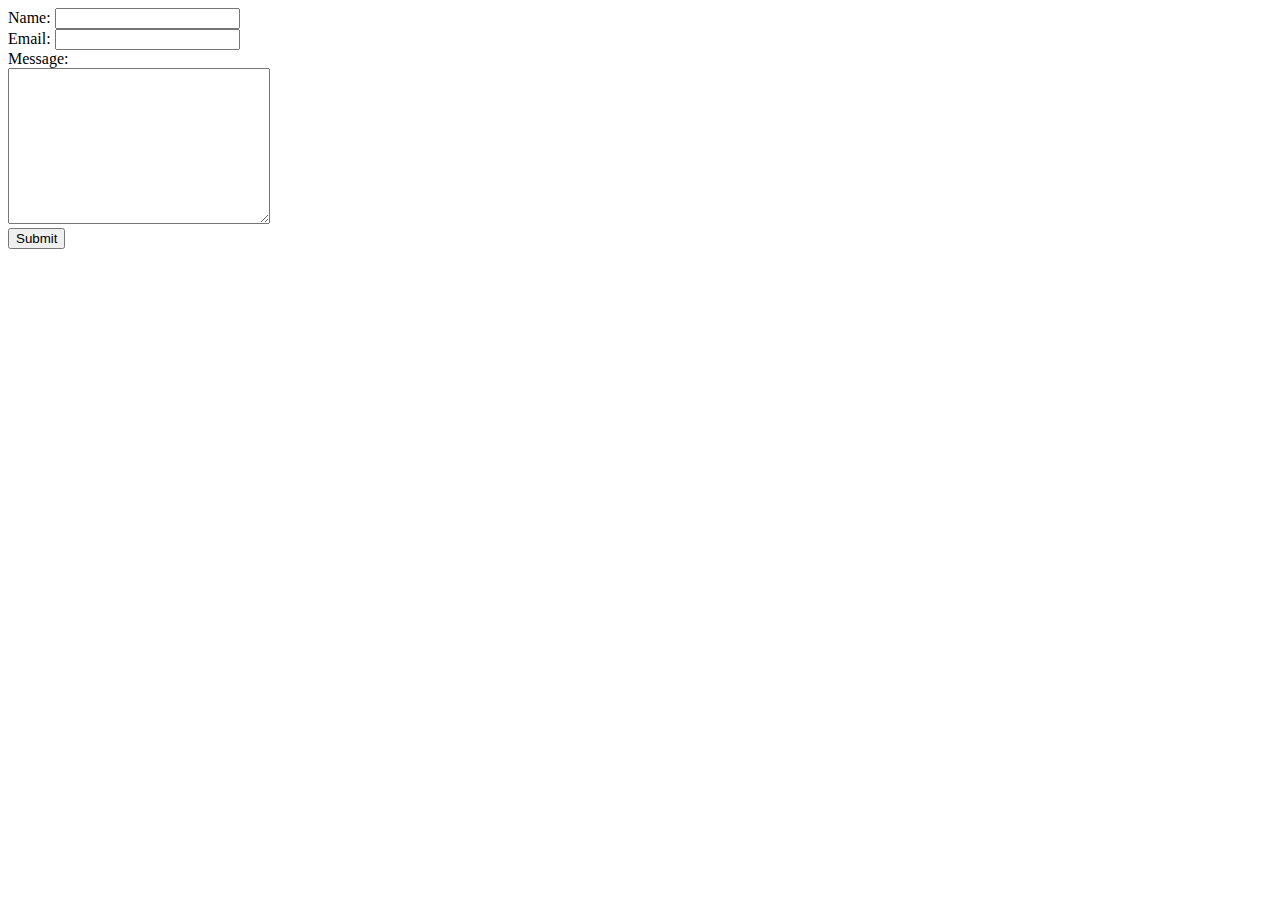
==== contact.html @ a9dc1de1 "HTML code" ====
<!DOCTYPE html>
<html>
<head>
<meta charset= "utf-8">
<title>Kerberos Test</title>
</head>
<body>
<form action="index.html" method = "post" enctype = "text/plain">
<label>Name:</label>
<input type="text" name="yourName" value =""><br>
<label>Email:</label>
<input type="text" name="yourEmail" value =""><br>
<label>Message:</label><br>
<textarea name="yourMessage" rows="10", cols ="30"></textarea><br>
<input type="submit" name="">
</form<
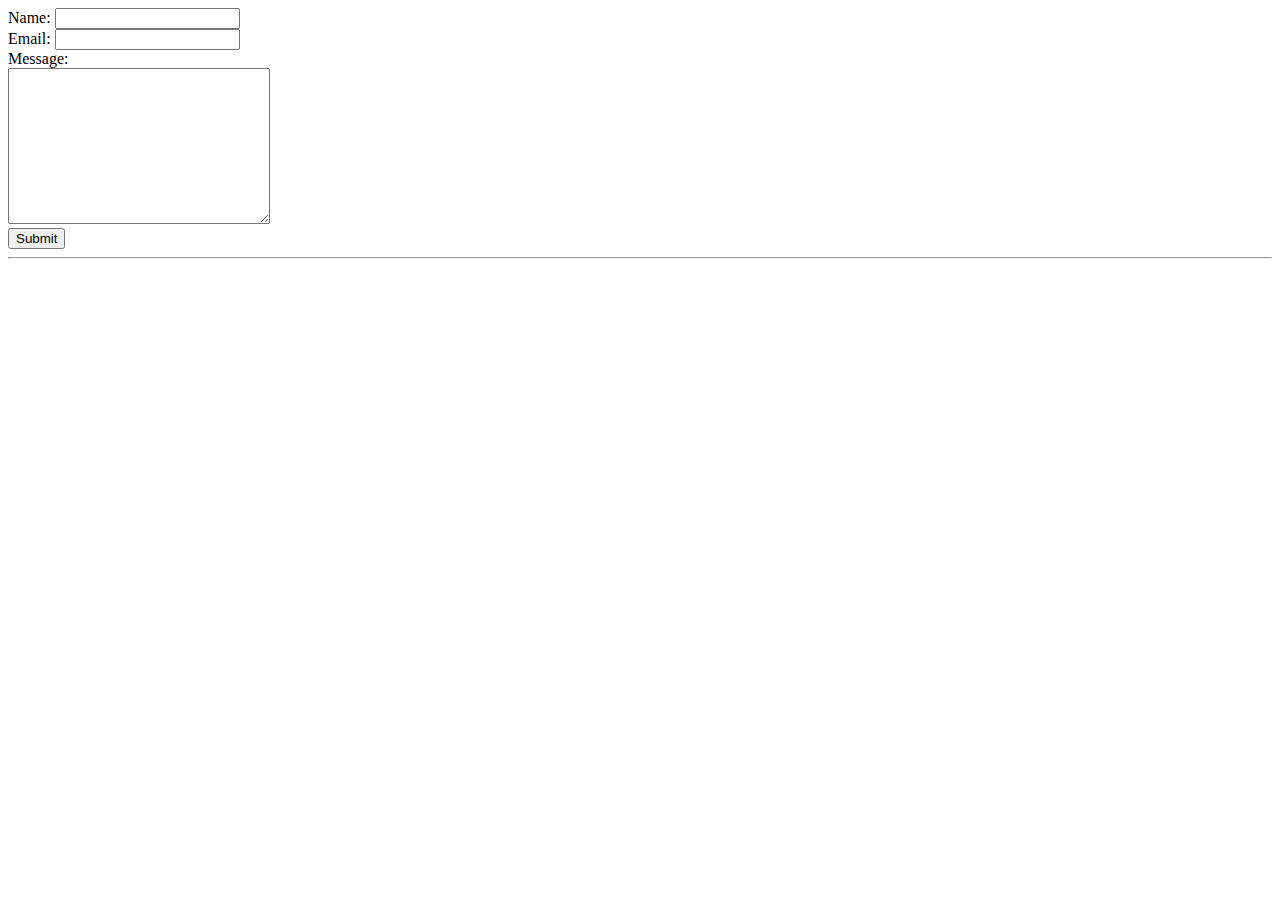
==== commit 2276bafa: "updated for css" ====
--- a/contact.html
+++ b/contact.html
@@ -3,6 +3,7 @@
 <head>
 <meta charset= "utf-8">
 <title>Kerberos Test</title>
+<link rel="stylesheet" href="css/styles.css">
 </head>
 <body>
 <form action="index.html" method = "post" enctype = "text/plain">
@@ -13,4 +14,6 @@
 <label>Message:</label><br>
 <textarea name="yourMessage" rows="10", cols ="30"></textarea><br>
 <input type="submit" name="">
-</form<+</form>
+<hr>
+</body>